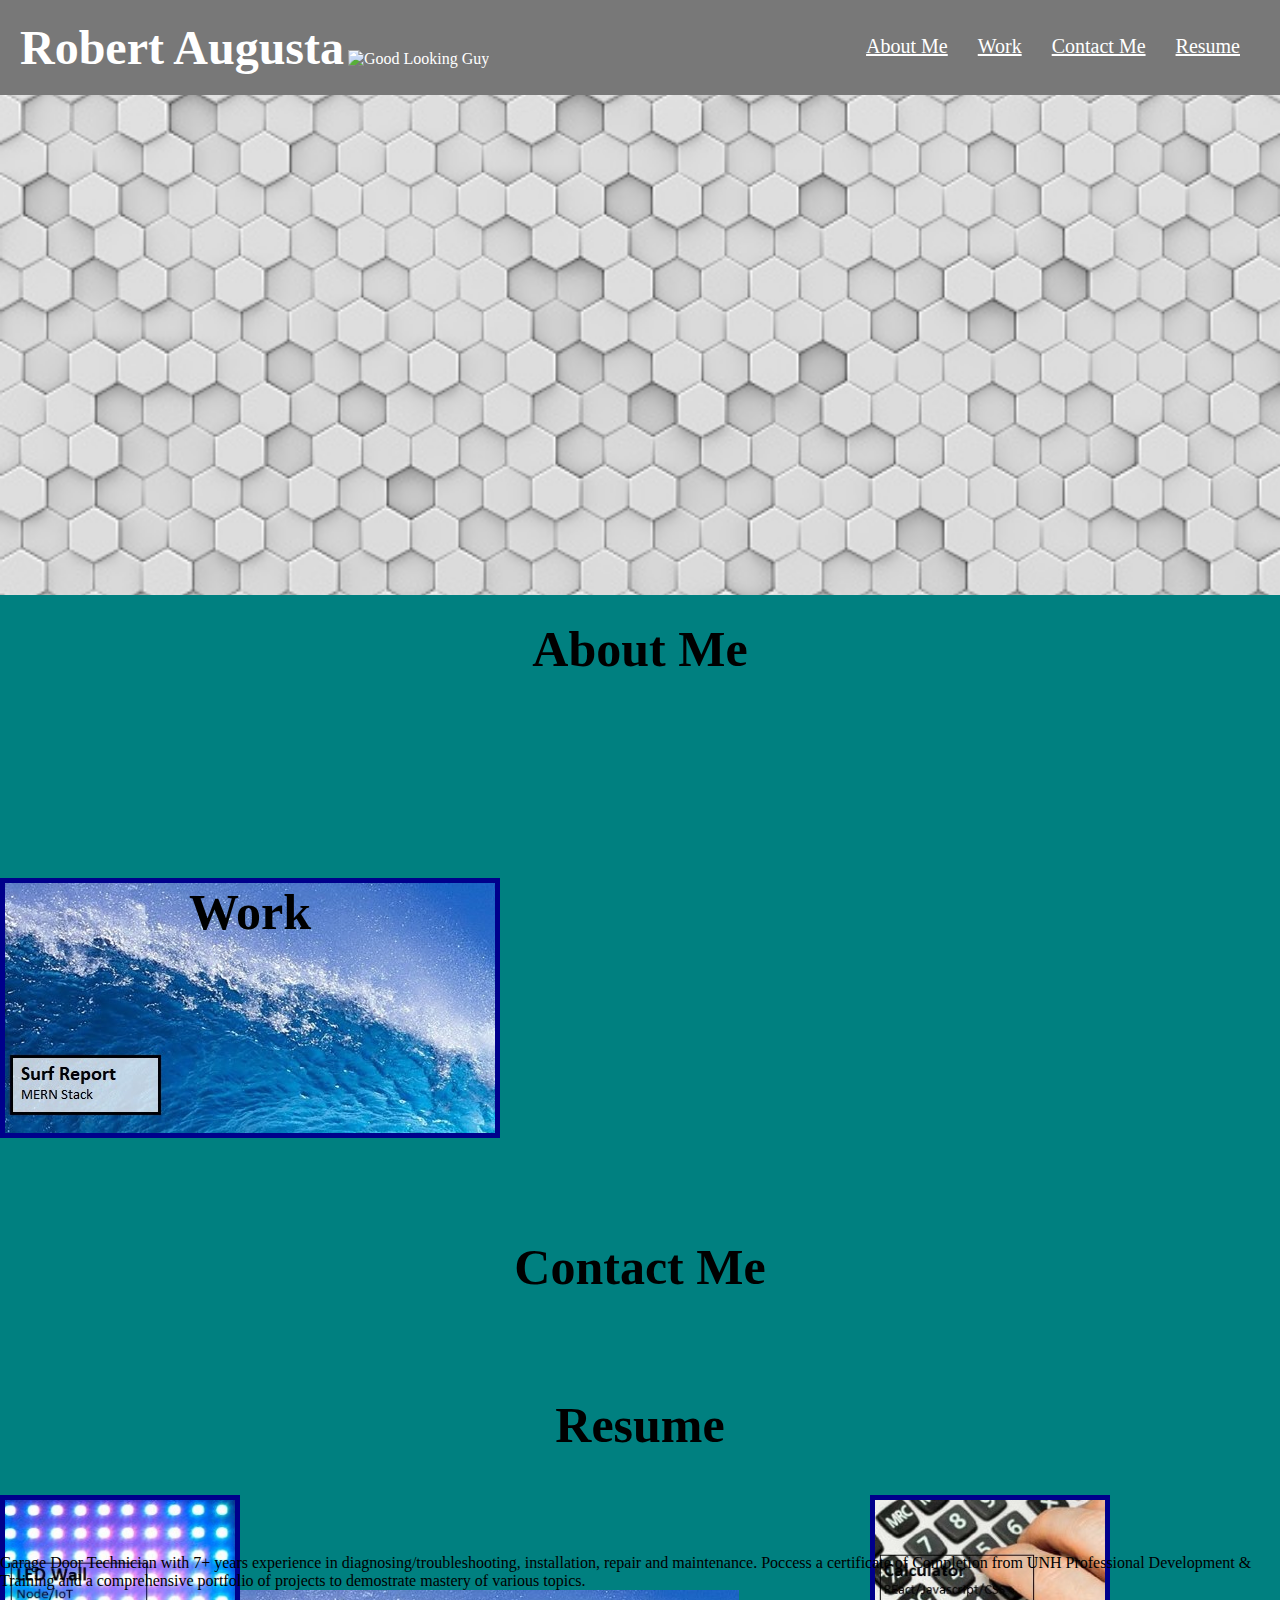
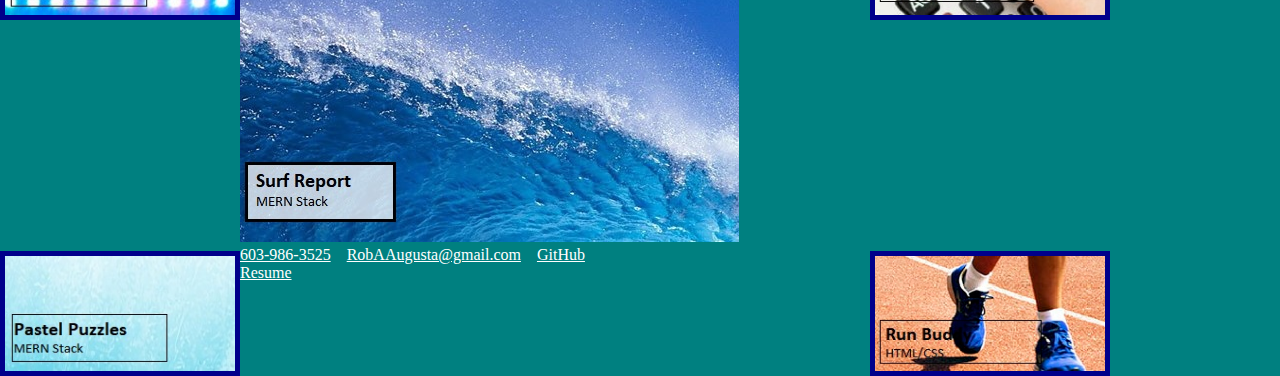
==== index.html @ cf4a31df "Changed Index and CSS file names" ====
<!DOCTYPE html>
<html>
    <head>
        <meta charset="utf-8">
        <title>Portfolio</title>
        <link rel="stylesheet" href="./style2.css">
    </head>
    <body>
        <div class="header">
            <h1>Robert Augusta</h1>
            <img id="RA" src="./Images/goodlookingguy.jpg" alt="Good Looking Guy"></img>
            <div>
                <ul>
                    <li>
                        <a href="#aboutme"><u>About Me</u></a>
                    </li>
                    <li>
                        <a href="#work"><u>Work</u></a>
                    </li>
                    <li>
                        <a href="#contactme"><u>Contact Me</u></a>
                    </li>
                    <li>
                        <a href="#resume"><u>Resume</u></a>
                    </li>
                </ul>
            </div>
        </div>
    <div class="backimage"></div>
    <section>
        <div class="main">
            <div class="columnleft">
                <h2 id="aboutme"><strong>About Me</strong></h2>
                <h3 id="work"><strong>Work</strong></h3>
                <h4 id="contactme"><strong>Contact Me</strong></h4>
                <h5 id="resume"><strong>Resume</strong></h5>
            </div>
            <div class="columnright">
                <p id="aboutmeinfo">Garage Door Technician with 7+ years experience in diagnosing/troubleshooting, installation, repair and maintenance. Poccess a certificate of Completion from UNH Professional Development & Training and a comprehensive portfolio of projects to demostrate mastery of various topics.</p>
                <div>
                    <img src="Images/waves.jpg" id="workbox" alt="Waves"></img>
                    <img src="Images/ledwall.jpg" id="ledwall" alt="LED Wall"></img>
                    <img src="Images/calculator.jpg" id="calculator" alt="Calculator"></img>
                    <img src="Images/pastel.jpg" id="pastelpuzzles" alt="Pastel Puzzles"></img>
                    <img src="Images/run.jpg" id="runbuddy" alt="Jogger"></img>
                    <p id="contactmeinfo"><a href="tel:+6039863525"><u>603-986-3525</u></a>&nbsp;&nbsp;&nbsp;&nbsp;<a href="https://www.gmail.com"><u>RobAAugusta@gmail.com</u></a>&nbsp;&nbsp;&nbsp;&nbsp;<a href="https://www.github.com/Offspringjunky90"><u>GitHub</u></a>
                    </p>
                    <p id="resumeinfo"><a href="https://sites.google.com/view/robertaugustaresume"><u>Resume</u></a></p>
                </div>
            </div>
        </div>
    </section>
    </body>
</html>
---- style2.css ----
/* This is the border-box at the very top of the page */
* {
    box-sizing: border-box;
    padding: 0;
    margin: 0;
  }

  /* This is the website's body element. It has a background color that is a light green/blue */
body {
    background-color: teal;
  }
  
  /* This is the header of the html. The header has a padding and specified font families. The background color is dark gray and my name has white color  */
  .header {
    padding: 20px;
    font-family: garamond, gil sans, cambria, constantia;
    background-color: #787878;
    color: #ffffff;
  }  
  /* This is the website header's h1 element. It has a display of inline-block that allows the element to have a set width and height. H1 also hase a font size of 48 pixels. */
.header h1 {
    display: inline-block;
    font-size: 48px;
  }
  
  /* This is also part of the header. This paticular div element is specifing where the text will go on the header, which font-family to use and font size. */
  .header div {
    padding-top: 15px;
    margin-right: 20px;
    float: right;
    font-family: garamond, gil sans, cambria, constantia;
    font-size: 20px;
  }
  
  /* This is the div elements unorganized list. There is no specified list style type. */
  .header div ul {
    list-style-type: none;
  }
  
  /* This is the header div list items. It has a display of inline-block and has a margin-left. */
  .header div ul li {
    display: inline-block;
    margin-left: 25px;
  }
  
  /* This is the header's anchor element. It is specifying that it's text color is white and no text-decoration. */
  a {
    color: #ffffff;
    text-decoration: none;
  }
  
  /* This is the body's paragraph element. It is specifying that is has a font size of 16px. */
  p {
    font-size: 16px;
  }
  
  /* This is the body's background image. It has a specified height/width, margins and is centered in the website. */
  .backimage {
    height: 500px;
    width: 100%;
    margin-bottom: 25px;
    background-image: url("./Images/Background.jpg");
    background-size: cover;
    background-position: center;
  }

  .column {
    float: left;
    width: 50%;
  }

  .row:after {
    content: "";
    display: table;
    clear: both;
  }
/* About Me*/
  h2 {
    text-align: center;
    font-size: 50px;
    padding-bottom: 100px;
  }
/* Work */
  h3 {
    text-align: center;
    font-size: 50px;
    padding-bottom: 250px;
  }

  h4 {
    text-align: center;
    font-size: 50px;
    padding-bottom:100px;
  }

  h5 {
    text-align: center;
    font-size: 50px;
    padding-bottom:100px;
  }
  #work {
    height: 250px;
    width: 500px;
    background-image: url(./Images/waves.jpg);
    border: 5px solid darkblue;
    margin-top: 100px;
    margin-bottom: 100px;
  }
  #ledwall {
    height: 125px;
    width: 240px;
    background-image: url(./Images/ledwall.jpg);
    border: 5px solid darkblue;
    margin-top: -95px;
    float: left;
}
  #calculator {
    height: 125px;
    width: 240px;
    background-image: url(./Images/calculator.jpg);
    border: 5px solid darkblue;
    margin-top: -95px;
    float: right;
    margin-right: 170px;
}
#pastelpuzzles {
  height: 125px;
  width: 240px;
  background-image: url(./Images/pastel.jpg);
  border: 5px solid darkblue;
  margin-top: 5px;
  float: left;
}
#runbuddy {
  height: 125px;
  width: 240px;
  background-image: url(./Images/run.jpg);
  border: 5px solid darkblue;
  margin-top: 5px;
  float: right;
  margin-right: 170px;
}
  /* This is the footer class located on the very bottom of the website. It has a specified padding, font family and it's text is centered. */
.footer {
    padding: 30px;
    clear: both;
    font-family: "Trebuchet MS", "Lucida Sans Unicode", "Lucida Grande",
      "Lucida Sans", Arial, sans-serif;
    text-align: center;
  }
  
  /* Tablets - header changes color */
@media screen and (max-width: 992px) {
    header {
      background: #772014;
    }
  }
  
  /* Large smartphones - navbar changes color */
  @media screen and (max-width: 768px) {
    nav {
      background-color: #bb8588;
    }
  }
  
  /* Small smartphones - image placeholders change color */
  @media screen and (max-width: 576px) {
    .sample-img {
      background-color: #8ac4ff;
    }
  }
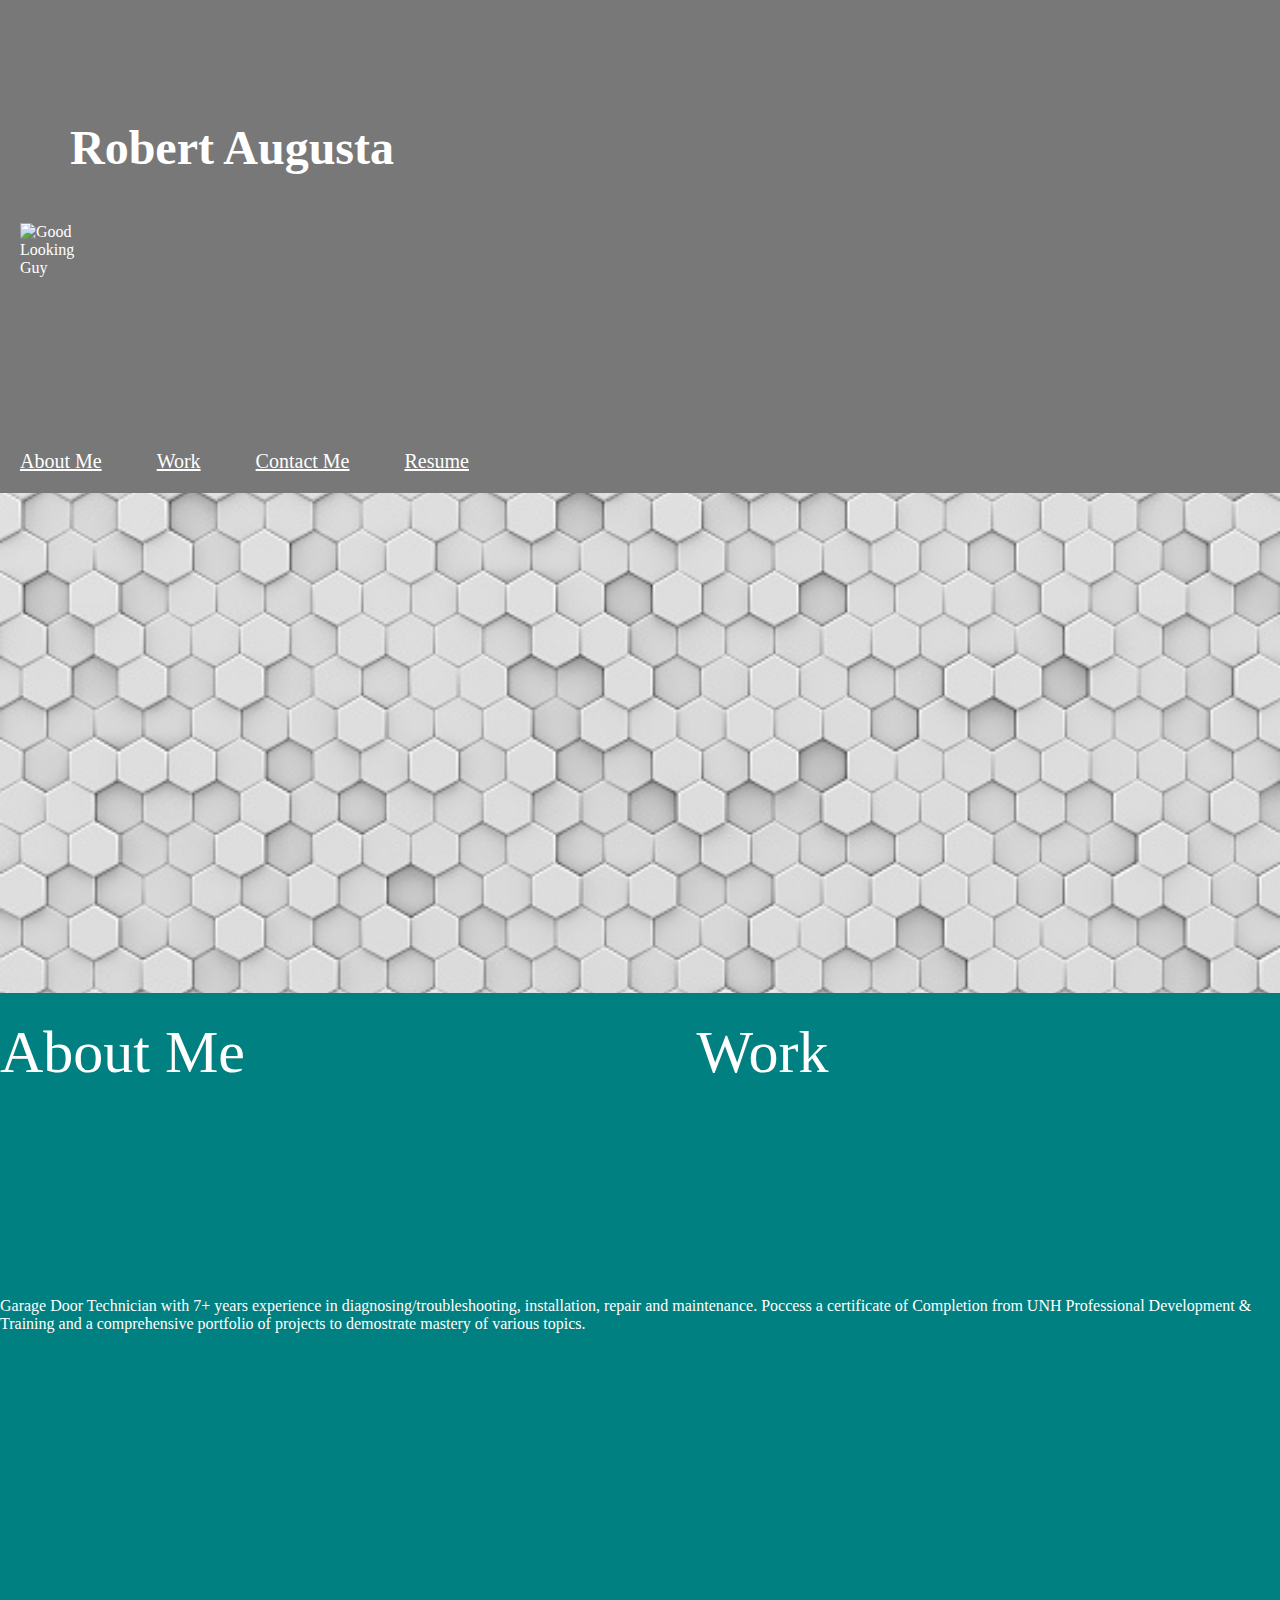
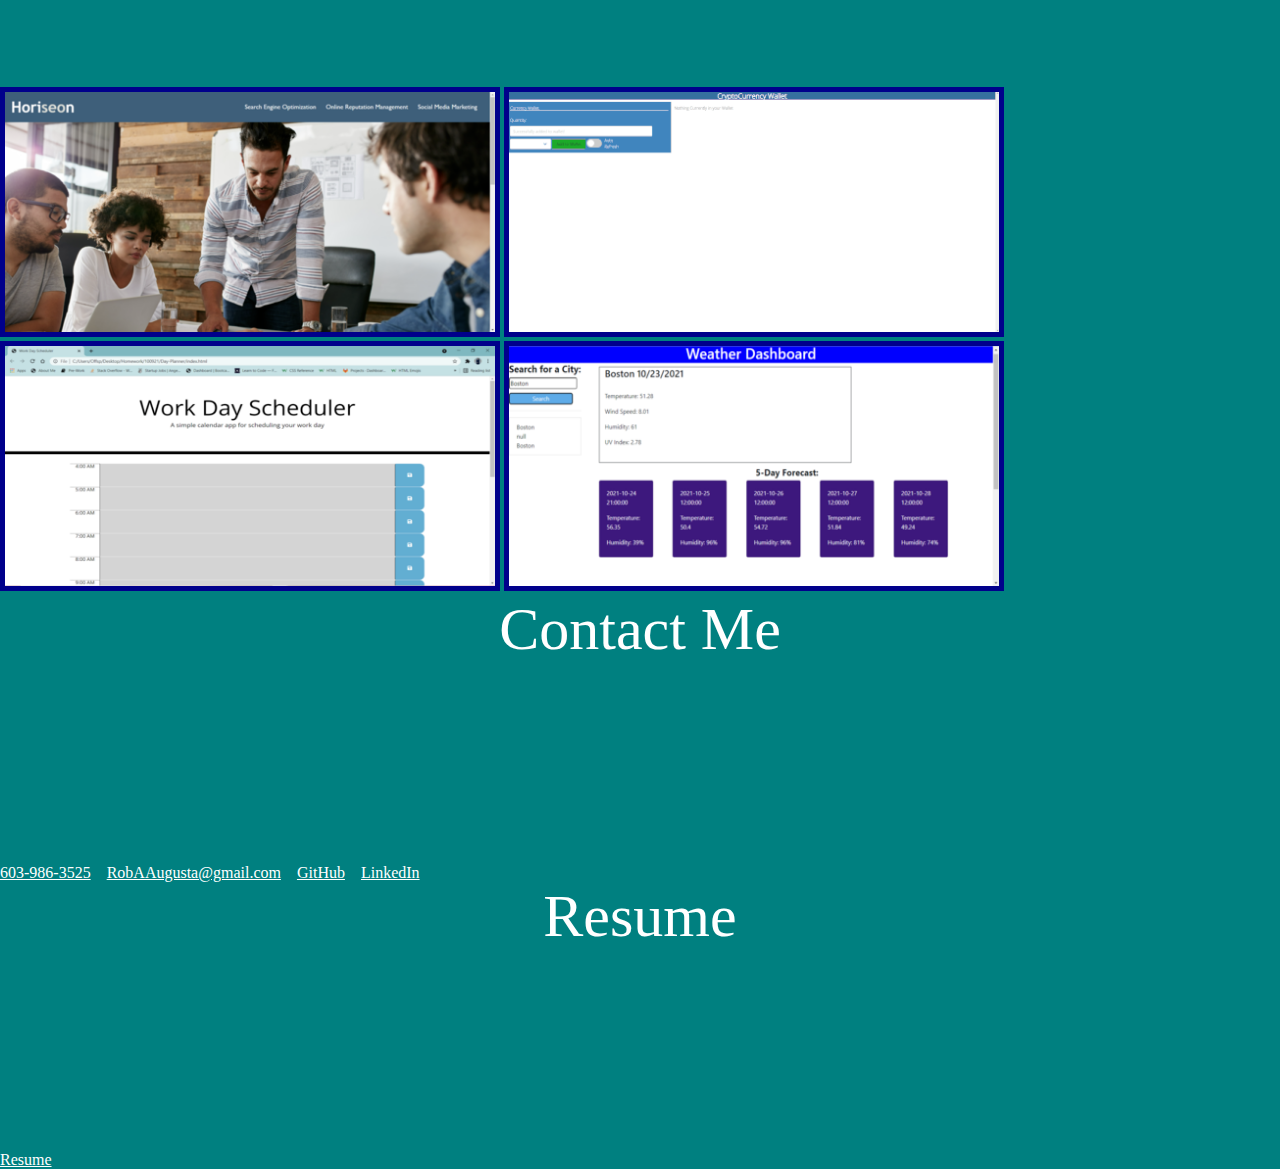
==== commit 28013927: "Updated Portfolio format, images, links to Github and LinkedIn and mobile friendly" ====
--- a/index.html
+++ b/index.html
@@ -3,52 +3,42 @@
     <head>
         <meta charset="utf-8">
         <title>Portfolio</title>
-        <link rel="stylesheet" href="./style2.css">
+        <link rel="stylesheet" href="https://cdn.jsdelivr.net/npm/bulma@0.9.3/css/bulma.min.css">
+        <link rel="stylesheet" href="./style.css">
     </head>
     <body>
         <div class="header">
             <h1>Robert Augusta</h1>
             <img id="RA" src="./Images/goodlookingguy.jpg" alt="Good Looking Guy"></img>
-            <div>
-                <ul>
-                    <li>
-                        <a href="#aboutme"><u>About Me</u></a>
-                    </li>
-                    <li>
-                        <a href="#work"><u>Work</u></a>
-                    </li>
-                    <li>
-                        <a href="#contactme"><u>Contact Me</u></a>
-                    </li>
-                    <li>
-                        <a href="#resume"><u>Resume</u></a>
-                    </li>
+                <ul class="nav">
+                    <li><a href="#aboutme"><u>About Me</u></a></li>
+                    <li><a href="#work"><u>Work</u></a></li>
+                    <li><a href="#contactme"><u>Contact Me</u></a></li>
+                    <li><a href="#resume"><u>Resume</u></a></li>
                 </ul>
-            </div>
         </div>
     <div class="backimage"></div>
     <section>
-        <div class="main">
-            <div class="columnleft">
-                <h2 id="aboutme"><strong>About Me</strong></h2>
-                <h3 id="work"><strong>Work</strong></h3>
-                <h4 id="contactme"><strong>Contact Me</strong></h4>
-                <h5 id="resume"><strong>Resume</strong></h5>
-            </div>
-            <div class="columnright">
-                <p id="aboutmeinfo">Garage Door Technician with 7+ years experience in diagnosing/troubleshooting, installation, repair and maintenance. Poccess a certificate of Completion from UNH Professional Development & Training and a comprehensive portfolio of projects to demostrate mastery of various topics.</p>
-                <div>
-                    <img src="Images/waves.jpg" id="workbox" alt="Waves"></img>
-                    <img src="Images/ledwall.jpg" id="ledwall" alt="LED Wall"></img>
-                    <img src="Images/calculator.jpg" id="calculator" alt="Calculator"></img>
-                    <img src="Images/pastel.jpg" id="pastelpuzzles" alt="Pastel Puzzles"></img>
-                    <img src="Images/run.jpg" id="runbuddy" alt="Jogger"></img>
-                    <p id="contactmeinfo"><a href="tel:+6039863525"><u>603-986-3525</u></a>&nbsp;&nbsp;&nbsp;&nbsp;<a href="https://www.gmail.com"><u>RobAAugusta@gmail.com</u></a>&nbsp;&nbsp;&nbsp;&nbsp;<a href="https://www.github.com/Offspringjunky90"><u>GitHub</u></a>
-                    </p>
-                    <p id="resumeinfo"><a href="https://sites.google.com/view/robertaugustaresume"><u>Resume</u></a></p>
-                </div>
-            </div>
+        <div class="columns is-mobile">
+            <div class="column is-5" id="aboutme">About Me</div>
+            <div class="column" id="aboutmeinfo">Garage Door Technician with 7+ years experience in diagnosing/troubleshooting, installation, repair and maintenance. Poccess a certificate of Completion from UNH Professional Development & Training and a comprehensive portfolio of projects to demostrate mastery of various topics.</div>
+        </div>
+        <div class="columns is-mobile is-multiline">
+            <div class="column is-5 is-centered" id="work">Work</div>
+            <div class="column"><a href="https://offspringjunky90.github.io/Code-Refractor/"><img src="Images/codeRefractorImg.png" id="workbox" alt="Code-Refractor"></a>
+            <a href="https://tsmagoun.github.io/UNH-Project-1/"><img src="Images/Project1Img.gif" id="project1Img" alt="Cryptocurrency Project"></a>
+            <a href="https://offspringjunky90.github.io/Day-Planner/"><img src="Images/dayPlannerImg.png" id="dayPlannerImg" alt="Day-Planner Screenshot"></a>
+            <a href="https://offspringjunky90.github.io/Weather-Dashboard/"><img src="Images/weatherDashImg.png" id="weatherDashImg" alt="Weather-Dashboard"></a></div>
+        </div>              
+        <div class="columns is-mobile">
+            <div class="column is-5" id="contactme">Contact Me</div>
+            <div class="column"><p id="contactmeinfo"><a href="tel:+6039863525"><u>603-986-3525</u></a>&nbsp;&nbsp;&nbsp;&nbsp;<a href="https://www.gmail.com"><u>RobAAugusta@gmail.com</u></a>&nbsp;&nbsp;&nbsp;&nbsp;<a href="https://www.github.com/Offspringjunky90"><u>GitHub</u></a>&nbsp;&nbsp;&nbsp;&nbsp;<a href="https://www.linkedin.com/in/robert-augusta-892799219/"><u>LinkedIn</u></a></div>
+        </div>
+        <div class="columns is-mobile">
+            <div class="column is-5" id="resume">Resume</div>
+            <div class="column"><p id="resumeinfo"><a href="https://sites.google.com/view/robertaugustaresume"><u>Resume</u></a></p></div>
         </div>
     </section>
+    <script src="script.js"></script>
     </body>
 </html>--- a/style.css
+++ b/style.css
@@ -0,0 +1,166 @@
+* {
+    box-sizing: border-box;
+    padding: 0;
+    margin: 0;
+}
+
+
+body {
+    background-color: teal;
+    color: white;
+    font-family: garamond, gil sans, cambria, constantia;
+    /* justify-content: space-between; */
+}
+
+.header {
+    padding: 20px;
+    font-family: garamond, gil sans, cambria, constantia;
+    background-color: #787878;
+    color: #ffffff;
+    flex-wrap: nowrap;
+    flex-flow: column wrap;
+    display: flex;
+    justify-content: space-between;
+}  
+
+.header h1 {
+    display: inline-block;
+    align-content: flex-start;
+    font-size: 48px;
+    margin-top: 100px;
+    margin-left: 50px;
+}
+
+.nav {
+  display: inline-block;
+  font-family: garamond, gil sans, cambria, constantia;
+  font-size: 20px;
+  list-style-type: none;
+}
+
+.nav li {
+  display: inline-block;
+  align-content: flex-end;
+  margin-right: 50px;
+  margin-top: 125px;
+}
+
+#RA {
+    height: 150px;
+    width: 75px;
+    border-radius: 2px solid black;
+    align-content: center;
+}
+
+a {
+    color: #ffffff;
+    text-decoration: none;
+    display: inline-block;
+
+}
+  
+
+p {
+    font-size: 16px;
+    font-family: garamond, gil sans, cambria, constantia;
+}
+  
+
+.backimage {
+    height: 500px;
+    width: 100%;
+    margin-bottom: 25px;
+    background-image: url("./Images/Background.jpg");
+    background-size: cover;
+    background-position: center;
+}
+
+.main {
+  display: flex;
+}
+
+#aboutme {
+  margin-bottom: 200px;
+  text-align: center;
+  font-size: 60px;
+  float: left;
+}
+
+#work {
+  margin-bottom: 600px;
+  text-align: center;
+  font-size: 60px;
+}
+
+#contactme {
+  margin-bottom: 200px;
+  text-align: center;
+  font-size: 60px;
+}
+
+#resume {
+  margin-bottom: 200px;
+  text-align: center;
+  font-size: 60px;
+}
+
+#aboutmeinfo {
+  text-align: left;
+  margin-top: 10px;
+  float: right;
+  position: relative;
+}
+
+#workbox {
+  height: 250px;
+  width: 500px;
+  border: 5px solid darkblue;
+}
+
+#project1Img {
+  height: 250px;
+  width: 500px;
+  border: 5px solid darkblue;
+}
+
+#dayPlannerImg {
+  height: 250px;
+  width: 500px;
+  border: 5px solid darkblue;
+}
+
+#weatherDashImg {
+  height: 250px;
+  width: 500px;
+  border: 5px solid darkblue;
+}
+
+#contactmeinfo {
+  margin-top: 35px;
+}
+
+#resumeinfo {
+  margin-top: 35px;
+}
+
+img:hover{
+  opacity: .5;
+  cursor: pointer;
+}
+
+@media screen and (max-width: 576px) {
+
+.header h1 {
+  display: block;
+}
+
+#RA {
+  margin-left: 150px;
+}
+
+.nav li {
+  display: block;
+  margin-left: 150px;
+}
+
+}